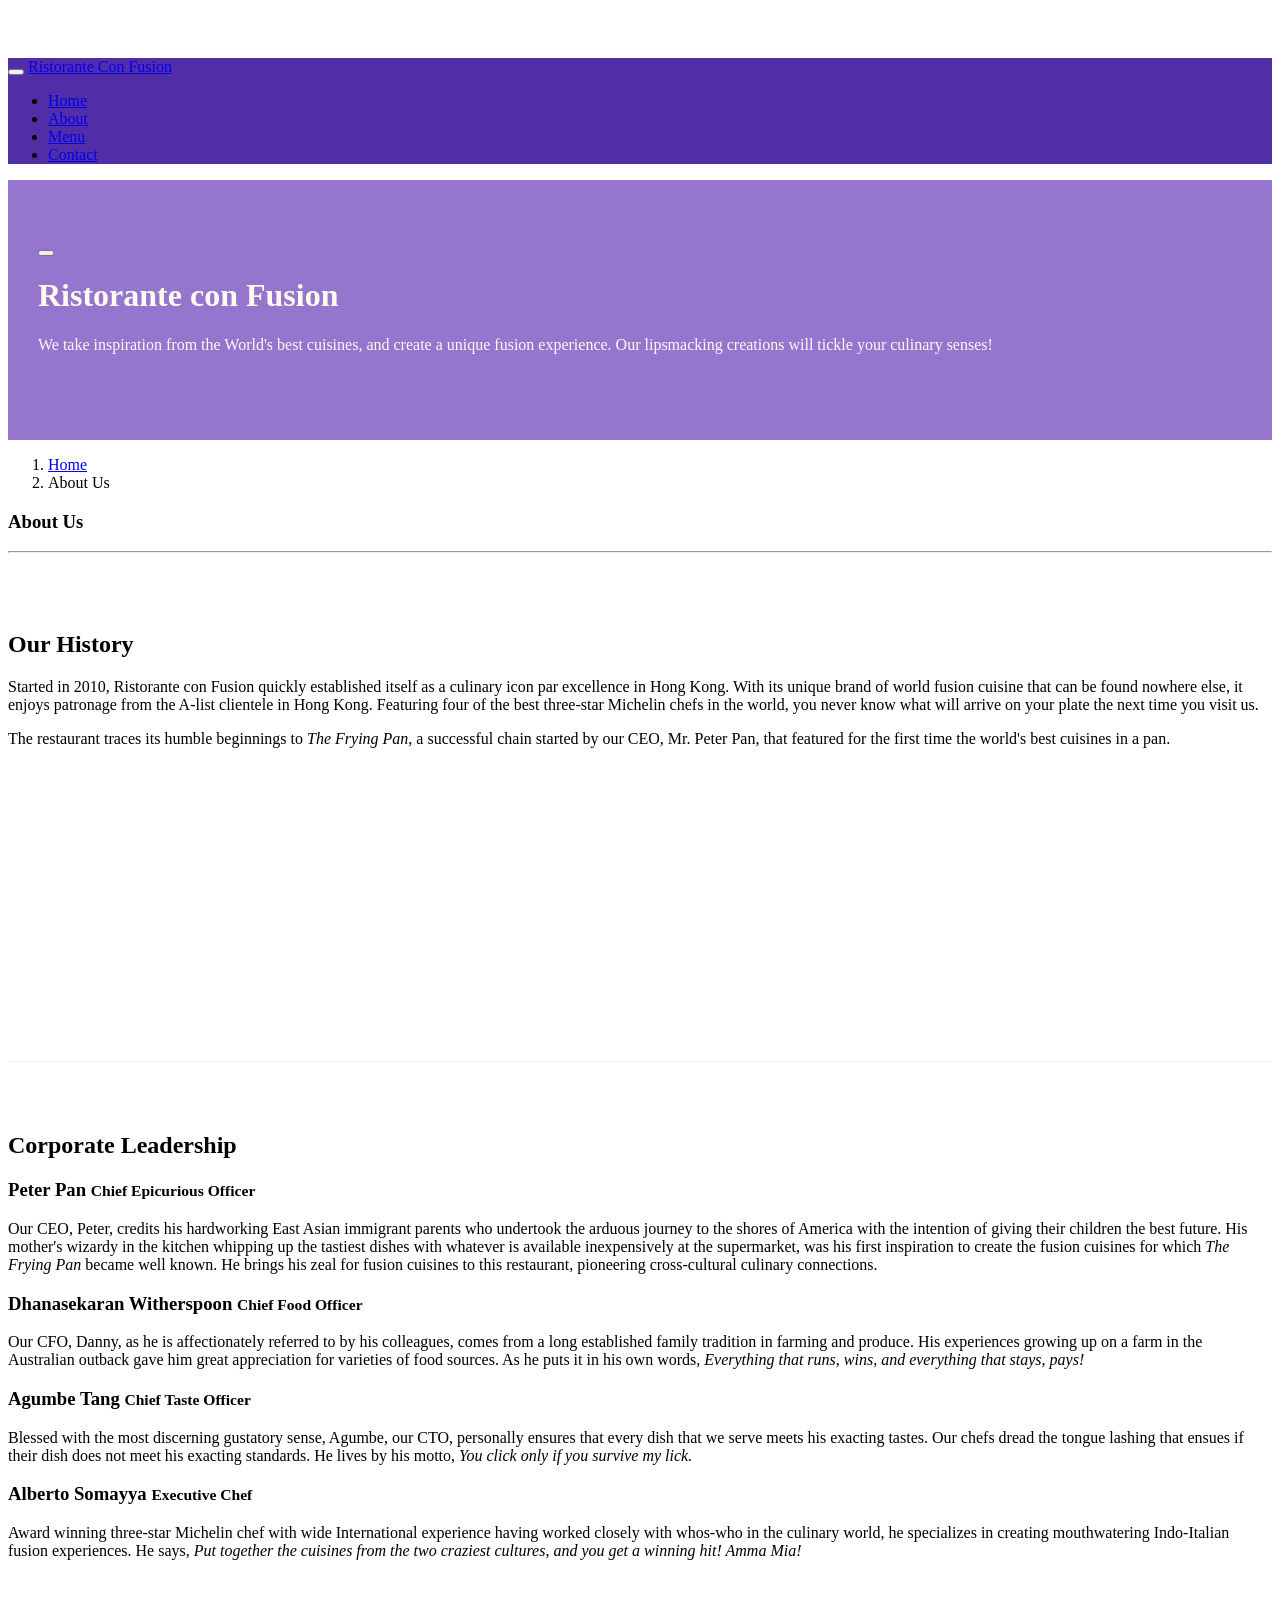
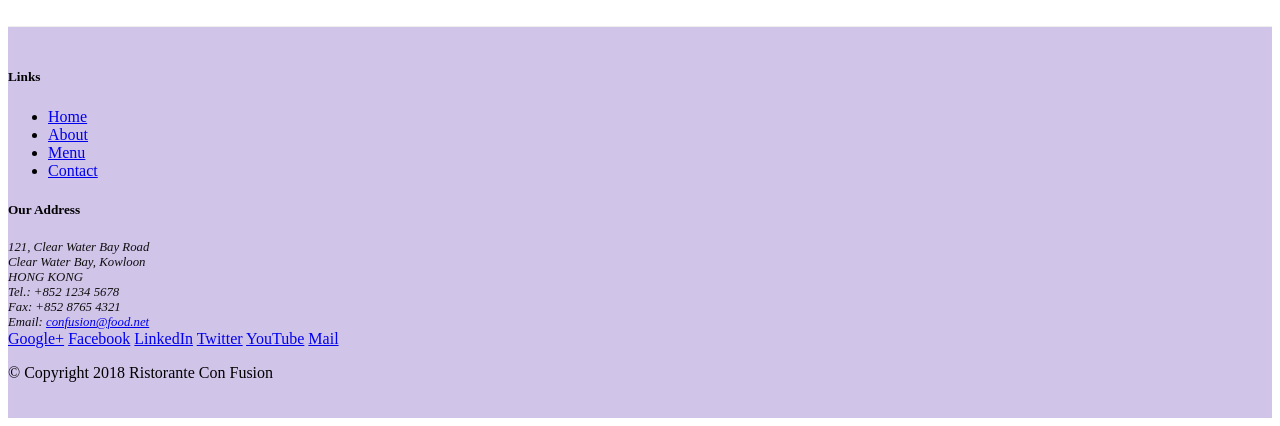
==== aboutus.html @ 4886059e "added navbar" ====
<html lang="en">

<head>
 <!-- Required meta tags always come first -->
        <meta charset="utf-8">
        <meta name="viewport" content="width=device-width, initial-scale=1, shrink-to-fit=no">
        <meta http-equiv="x-ua-compatible" content="ie=edge">
    



        
        <!-- Bootstrap CSS -->
        <link rel="stylesheet" href="node_modules/bootstrap/dist/css/bootstrap.min.css">
        <link href="css/style.css" rel="stylesheet">
        <link rel="stylesheet" href="node_modules/font-awesome/css/font-awesome.min.css">
        <link rel="stylesheet" href="node_modules/bootstrap-social/bootstrap-social.css">
    <title>Ristorante Con Fusion: About Us</title>

    <style>
        .row-header{
    margin:0px auto;
    padding:0px;
}

.row-content {
    margin:0px auto;
    padding: 50px 0px 50px 0px;
    border-bottom: 1px ridge;
    min-height:400px;
}

.footer{
    background-color: #D1C4E9;
    margin:0px auto;
    padding: 20px 0px 20px 0px;
}
.jumbotron {
    padding:70px 30px 70px 30px;
    margin:0px auto;
    background: #9575CD ;
    color:floralwhite;
}

address{
    font-size:80%;
    margin:0px;
    color:#0f0f0f;
}

    </style>
</head>

<body>
    <nav class="navbar navbar-dark navbar-expand-sm bg-primary fixed-top">
        <div class="container">
            <button class="navbar-toggler" type="button" data-toggle="collapse" data-target="#Navbar">
                <span class="navbar-toggler-icon"></span>
            </button>
           <a class="navbar-brand" href="#">Ristorante Con Fusion</a>
            <div class="collapse navbar-collapse" id="Navbar">
                <ul class="navbar-nav mr-auto">
                    <li class="nav-item active"><a class="nav-link" href="./index.html">Home</a></li>
                    <li class="nav-item"><a class="nav-link" href="#">About</a></li>
                    <li class="nav-item"><a class="nav-link" href="#">Menu</a></li>
                    <li class="nav-item"><a class="nav-link" href="#">Contact</a></li>
                </ul>  
            </div>              
        </div>
    </nav>
    <header class="jumbotron">
        <div class="container">
            <button class="navbar-toggler" type="button" data-toggle="collapse" data-target="#Navbar">
                <span class="navbar-toggler-icon"></span>
            </button>
            <div class="row row-header">
                <div class="col-12 col-sm-6">
                    <h1>Ristorante con Fusion</h1>
                    <p>We take inspiration from the World's best cuisines, and create a unique fusion experience. Our lipsmacking creations will tickle your culinary senses!</p>
                </div>
                <div class="col-12 col-sm">
                </div>
            </div>
        </div>
    </header>

    <div class="container">
        <div class="row">
            <div class="col-12">
                <ol class="col-12 breadcrumb">
                    <li class="breadcrumb-item"><a href="./index.html">Home</a></li>
                    <li class="breadcrumb-item active">About Us</li>
                </ol>
               <h3>About Us</h3>
               <hr>
            </div>
        </div>

        <div class="row-content">
            <div class="col-12 col-sm-6">
                <h2>Our History</h2>
                <p>Started in 2010, Ristorante con Fusion quickly established itself as a culinary icon par excellence in Hong Kong. With its unique brand of world fusion cuisine that can be found nowhere else, it enjoys patronage from the A-list clientele in Hong Kong.  Featuring four of the best three-star Michelin chefs in the world, you never know what will arrive on your plate the next time you visit us.</p>
                <p>The restaurant traces its humble beginnings to <em>The Frying Pan</em>, a successful chain started by our CEO, Mr. Peter Pan, that featured for the first time the world's best cuisines in a pan.</p>
            </div>
            <div>
            </div>
        </div>


        <div class="row-content">
            <div class="col-12">
                <h2>Corporate Leadership</h2>
                <h3>Peter Pan <small>Chief Epicurious Officer</small></h3>
                <p class="d-none d-sm-block">Our CEO, Peter, credits his hardworking East Asian immigrant parents who undertook the arduous journey to the shores of America with the intention of giving their children the best future. His mother's wizardy in the kitchen whipping up the tastiest dishes with whatever is available inexpensively at the supermarket, was his first inspiration to create the fusion cuisines for which <em>The Frying Pan</em> became well known. He brings his zeal for fusion cuisines to this restaurant, pioneering cross-cultural culinary connections.</p>
                <h3>Dhanasekaran Witherspoon <small>Chief Food Officer</small></h3>
                <p class="d-none d-sm-block">Our CFO, Danny, as he is affectionately referred to by his colleagues, comes from a long established family tradition in farming and produce. His experiences growing up on a farm in the Australian outback gave him great appreciation for varieties of food sources. As he puts it in his own words, <em>Everything that runs, wins, and everything that stays, pays!</em></p>
                <h3>Agumbe Tang <small>Chief Taste Officer</small></h3>
                <p class="d-none d-sm-block">Blessed with the most discerning gustatory sense, Agumbe, our CTO, personally ensures that every dish that we serve meets his exacting tastes. Our chefs dread the tongue lashing that ensues if their dish does not meet his exacting standards. He lives by his motto, <em>You click only if you survive my lick.</em></p>
                <h3>Alberto Somayya <small>Executive Chef</small></h3>
                <p class="d-none d-sm-block">Award winning three-star Michelin chef with wide International experience having worked closely with whos-who in the culinary world, he specializes in creating mouthwatering Indo-Italian fusion experiences. He says, <em>Put together the cuisines from the two craziest cultures, and you get a winning hit! Amma Mia!</em></p>
            </div>
       </div>

    </div>

    <footer class="footer">
        <div class="container">
            <div class="row">             
                <div class="col-4 offset-1 col-sm-2">
                    <h5>Links</h5>
                    <ul class="list-unstyled">
                        <li><a href="#">Home</a></li>
                        <li><a href="#">About</a></li>
                        <li><a href="#">Menu</a></li>
                        <li><a href="#">Contact</a></li>
                    </ul>
                </div>
                <div class="col-7 col-sm-5">
                    <h5>Our Address</h5>
                    <address>
		              121, Clear Water Bay Road<br>
		              Clear Water Bay, Kowloon<br>
		              HONG KONG<br>
		              Tel.: +852 1234 5678<br>
		              Fax: +852 8765 4321<br>
		              Email: <a href="mailto:confusion@food.net">confusion@food.net</a>
		           </address>
                </div>
                <div class="col-12 col-sm-4 align-self-center">
                    <div class="text-center">
                        <a href="http://google.com/+">Google+</a>
                        <a href="http://www.facebook.com/profile.php?id=">Facebook</a>
                        <a href="http://www.linkedin.com/in/">LinkedIn</a>
                        <a href="http://twitter.com/">Twitter</a>
                        <a href="http://youtube.com/">YouTube</a>
                        <a href="mailto:">Mail</a>
                    </div>
                </div>
           </div>
           <div class="row justify-content-center">             
                <div class="col-auto">
                    <p>© Copyright 2018 Ristorante Con Fusion</p>
                </div>
           </div>
        </div>
    </footer>
    <!-- jQuery first, then Popper.js, then Bootstrap JS. -->
    <script src="node_modules/jquery/dist/jquery.slim.min.js"></script>
    <script src="node_modules/popper.js/dist/umd/popper.min.js"></script>
    <script src="node_modules/bootstrap/dist/js/bootstrap.min.js"></script>
</body>

</html>
---- css/style.css ----
.row-header{
    margin:0px auto;
    padding:0px;
}

.row-content {
    margin:0px auto;
    padding: 50px 0px 50px 0px;
    border-bottom: 1px ridge;
    min-height:400px;
}

.footer{
    background-color: #D1C4E9;
    margin:0px auto;
    padding: 20px 0px 20px 0px;
}
.jumbotron {
    padding:70px 30px 70px 30px;
    margin:0px auto;
    background: #9575CD ;
    color:floralwhite;
}

address{
    font-size:80%;
    margin:0px;
    color:#0f0f0f;
}
body{
    padding:50px 0px 0px 0px;
    z-index:0;
}

.navbar-dark {
     background-color: #512DA8;
}
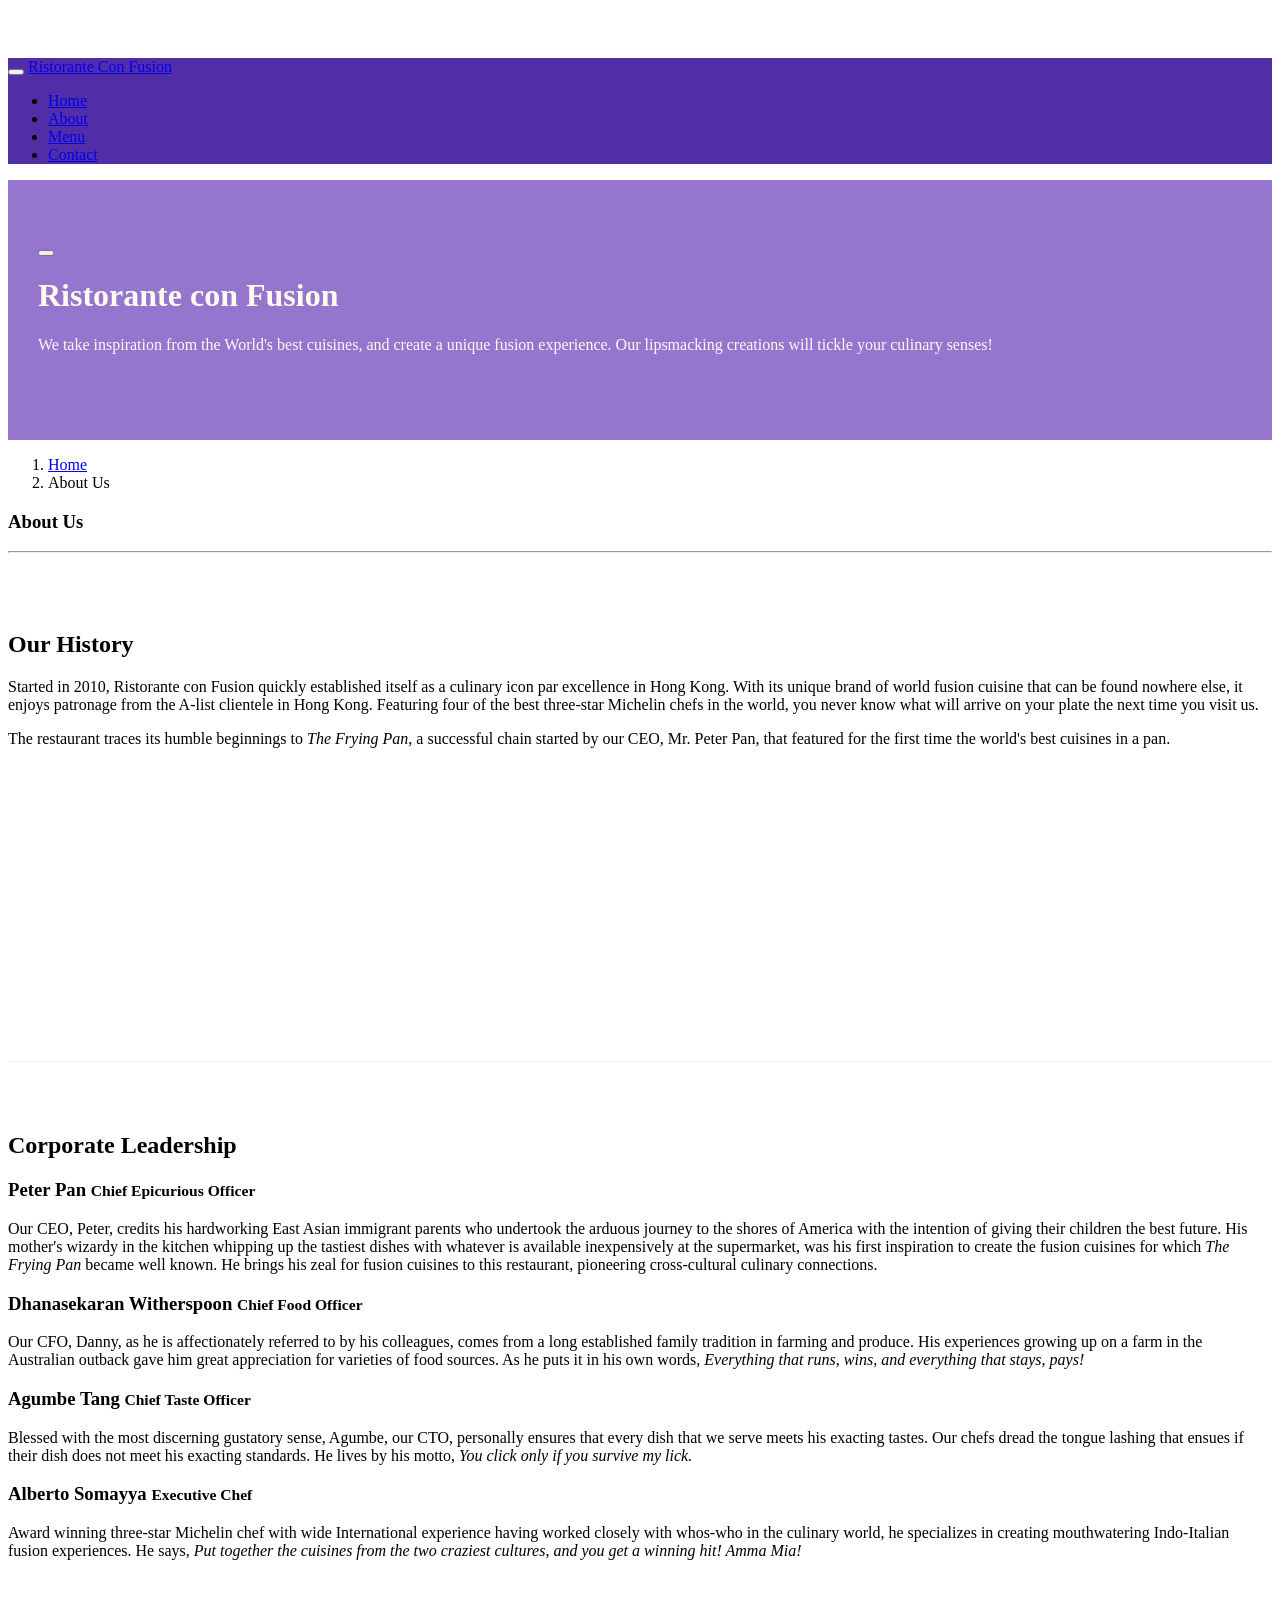
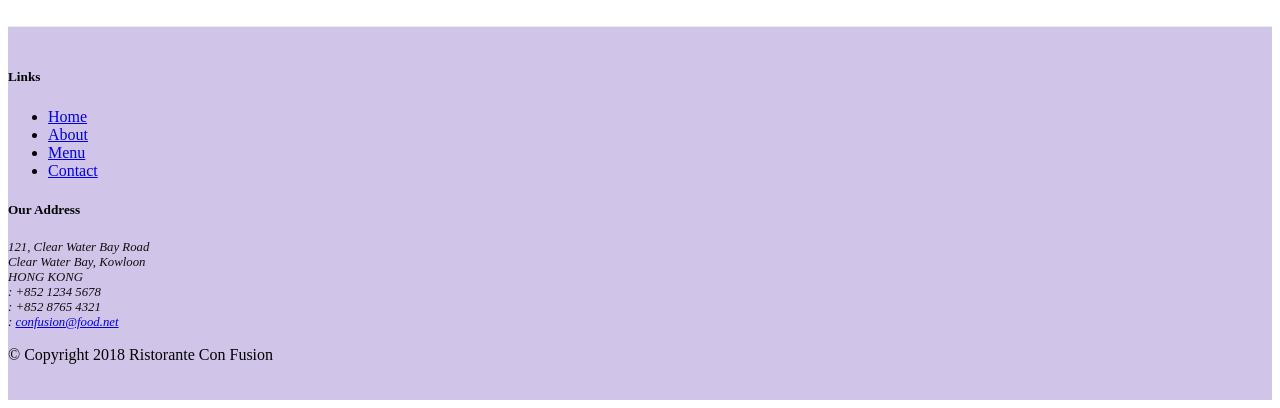
==== commit 86fcb82d: "icon fonts" ====
--- a/aboutus.html
+++ b/aboutus.html
@@ -60,10 +60,10 @@
            <a class="navbar-brand" href="#">Ristorante Con Fusion</a>
             <div class="collapse navbar-collapse" id="Navbar">
                 <ul class="navbar-nav mr-auto">
-                    <li class="nav-item active"><a class="nav-link" href="./index.html">Home</a></li>
-                    <li class="nav-item"><a class="nav-link" href="#">About</a></li>
-                    <li class="nav-item"><a class="nav-link" href="#">Menu</a></li>
-                    <li class="nav-item"><a class="nav-link" href="#">Contact</a></li>
+                    <li class="nav-item"><a class="nav-link" href="./index.html"><span class="fa fa-home fa-lg"></span> Home</a></li>
+                    <li class="nav-item active"><a class="nav-link" href="#"><span class="fa fa-info fa-lg"></span> About</a></li>
+                    <li class="nav-item"><a class="nav-link" href="#"><span class="fa fa-list fa-lg"></span> Menu</a></li>
+                    <li class="nav-item"><a class="nav-link" href="#"><span class="fa fa-address-card fa-lg"></span> Contact</a></li>
                 </ul>  
             </div>              
         </div>
@@ -140,21 +140,23 @@
                     <address>
 		              121, Clear Water Bay Road<br>
 		              Clear Water Bay, Kowloon<br>
-		              HONG KONG<br>
-		              Tel.: +852 1234 5678<br>
-		              Fax: +852 8765 4321<br>
-		              Email: <a href="mailto:confusion@food.net">confusion@food.net</a>
+                      HONG KONG<br>
+                      <i class="fa fa-phone fa-lg"></i>: +852 1234 5678<br>
+                      <i class="fa fa-fax fa-lg"></i>: +852 8765 4321<br>
+                      <i class="fa fa-envelope fa-lg"></i>: 
+                      <a href="mailto:confusion@food.net">confusion@food.net</a>
 		           </address>
                 </div>
                 <div class="col-12 col-sm-4 align-self-center">
                     <div class="text-center">
-                        <a href="http://google.com/+">Google+</a>
-                        <a href="http://www.facebook.com/profile.php?id=">Facebook</a>
-                        <a href="http://www.linkedin.com/in/">LinkedIn</a>
-                        <a href="http://twitter.com/">Twitter</a>
-                        <a href="http://youtube.com/">YouTube</a>
-                        <a href="mailto:">Mail</a>
+                        <a class="btn btn-social-icon btn-google" href="http://google.com/+"><i class="fa fa-google-plus"></i></a>
+                        <a class="btn btn-social-icon btn-facebook" href="http://www.facebook.com/profile.php?id="><i class="fa fa-facebook"></i></a>
+                        <a class="btn btn-social-icon btn-linkedin" href="http://www.linkedin.com/in/"><i class="fa fa-linkedin"></i></a>
+                        <a class="btn btn-social-icon btn-twitter" href="http://twitter.com/"><i class="fa fa-twitter"></i></a>
+                        <a class="btn btn-social-icon btn-google" href="http://youtube.com/"><i class="fa fa-youtube"></i></a>
+                        <a class="btn btn-social-icon" href="mailto:"><i class="fa fa-envelope-o"></i></a>
                     </div>
+
                 </div>
            </div>
            <div class="row justify-content-center">             
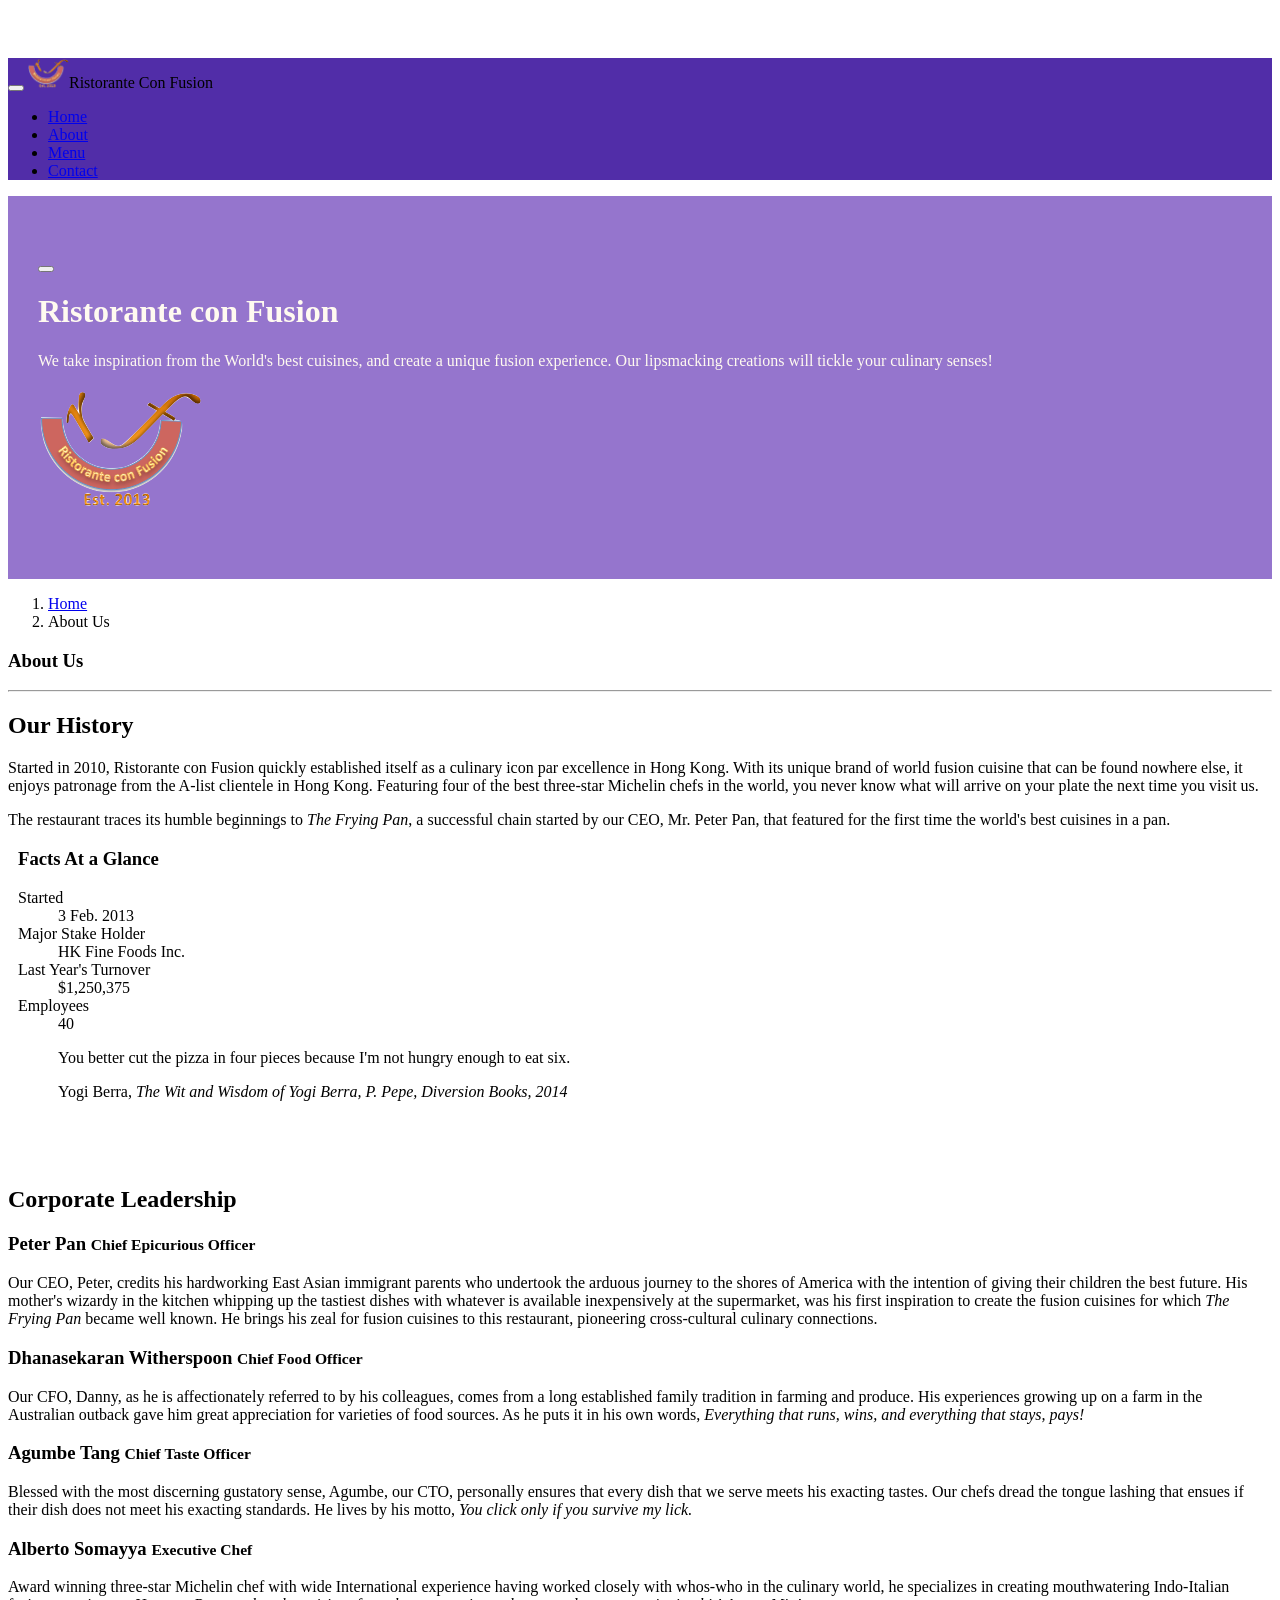
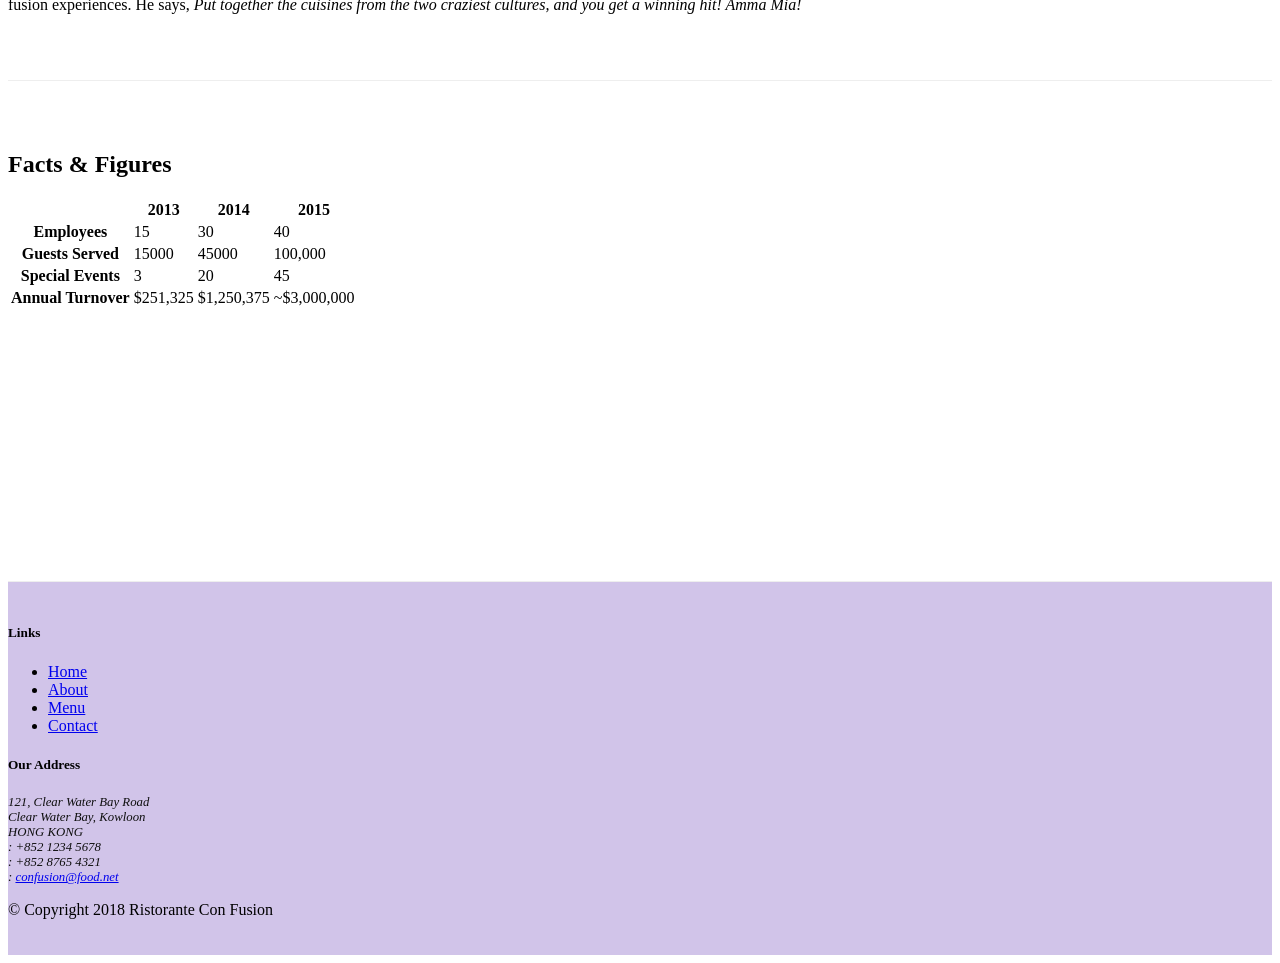
==== commit f42ddbb6: "Bootstrapcssdone" ====
--- a/aboutus.html
+++ b/aboutus.html
@@ -57,13 +57,13 @@
             <button class="navbar-toggler" type="button" data-toggle="collapse" data-target="#Navbar">
                 <span class="navbar-toggler-icon"></span>
             </button>
-           <a class="navbar-brand" href="#">Ristorante Con Fusion</a>
+            <a class="navbar-brand mr-auto" href="#"><img src="img/logo.png" height="30" width="41"></a>Ristorante Con Fusion
             <div class="collapse navbar-collapse" id="Navbar">
                 <ul class="navbar-nav mr-auto">
                     <li class="nav-item"><a class="nav-link" href="./index.html"><span class="fa fa-home fa-lg"></span> Home</a></li>
                     <li class="nav-item active"><a class="nav-link" href="#"><span class="fa fa-info fa-lg"></span> About</a></li>
                     <li class="nav-item"><a class="nav-link" href="#"><span class="fa fa-list fa-lg"></span> Menu</a></li>
-                    <li class="nav-item"><a class="nav-link" href="#"><span class="fa fa-address-card fa-lg"></span> Contact</a></li>
+                    <li class="nav-item"><a class="nav-link" href="./contactus.html"><span class="fa fa-address-card fa-lg"></span> Contact</a></li>
                 </ul>  
             </div>              
         </div>
@@ -78,7 +78,8 @@
                     <h1>Ristorante con Fusion</h1>
                     <p>We take inspiration from the World's best cuisines, and create a unique fusion experience. Our lipsmacking creations will tickle your culinary senses!</p>
                 </div>
-                <div class="col-12 col-sm">
+                <div class="col-12 col-sm align-self-center">
+                    <img src="img/logo.png" class="img-fluid">
                 </div>
             </div>
         </div>
@@ -96,13 +97,40 @@
             </div>
         </div>
 
-        <div class="row-content">
+        <div class="row">
             <div class="col-12 col-sm-6">
                 <h2>Our History</h2>
                 <p>Started in 2010, Ristorante con Fusion quickly established itself as a culinary icon par excellence in Hong Kong. With its unique brand of world fusion cuisine that can be found nowhere else, it enjoys patronage from the A-list clientele in Hong Kong.  Featuring four of the best three-star Michelin chefs in the world, you never know what will arrive on your plate the next time you visit us.</p>
                 <p>The restaurant traces its humble beginnings to <em>The Frying Pan</em>, a successful chain started by our CEO, Mr. Peter Pan, that featured for the first time the world's best cuisines in a pan.</p>
             </div>
-            <div>
+            <div class=" col-12 col-sm-6">
+                <div class="card">
+                    <h3 class="card-header bg-primary text-white">Facts At a Glance</h3>
+                    <div class="card-body">
+                        <dl class="row">
+                            <dt class="col-6">Started</dt>
+                            <dd class="col-6">3 Feb. 2013</dd>
+                            <dt class="col-6">Major Stake Holder</dt>
+                            <dd class="col-6">HK Fine Foods Inc.</dd>
+                            <dt class="col-6">Last Year's Turnover</dt>
+                            <dd class="col-6">$1,250,375</dd>
+                            <dt class="col-6">Employees</dt>
+                            <dd class="col-6">40</dd>
+                        </dl>
+                    </div>
+                </div>
+            </div>
+            <div class="col-12">
+                <div class="card card-body bg-light">
+                    <blockquote class="blockquote">
+                        <p class="mb-0">You better cut the pizza in four pieces because
+                            I'm not hungry enough to eat six.</p>
+                        <footer class="blockquote-footer">Yogi Berra,
+                            <cite title="Source Title">The Wit and Wisdom of Yogi Berra,
+                            P. Pepe, Diversion Books, 2014</cite>
+                        </footer>
+                    </blockquote>
+                </div>
             </div>
         </div>
 
@@ -120,6 +148,53 @@
                 <p class="d-none d-sm-block">Award winning three-star Michelin chef with wide International experience having worked closely with whos-who in the culinary world, he specializes in creating mouthwatering Indo-Italian fusion experiences. He says, <em>Put together the cuisines from the two craziest cultures, and you get a winning hit! Amma Mia!</em></p>
             </div>
        </div>
+       <div class="row row-content">
+        <div class="col-12 col-sm-9">
+            <h2>Facts &amp; Figures</h2>
+            <div class="table-responsive">
+                <table class="table table-striped">
+                    <thead class="thead-dark">
+                        <tr>
+                            <th>&nbsp;</th>
+                            <th>2013</th>
+                            <th>2014</th>
+                            <th>2015</th>
+                        </tr>
+                    </thead>
+                    <tbody>
+                        <tr>
+                            <th>Employees</th>
+                            <td>15</td>
+                            <td>30</td>
+                            <td>40</td>
+                        </tr>
+                        <tr>
+                            <th>Guests Served</th>
+                            <td>15000</td>
+                            <td>45000</td>
+                            <td>100,000</td>
+                        </tr>
+                        <tr>
+                            <th>Special Events</th>
+                            <td>3</td>
+                            <td>20</td>
+                            <td>45</td>
+                        </tr>
+                        <tr>
+                            <th>Annual Turnover</th>
+                            <td>$251,325</td>
+                            <td>$1,250,375</td>
+                            <td>~$3,000,000</td>
+                        </tr>
+                    </tbody>
+                </table>
+            </div>
+        </div>
+         <div class="col-12 col-sm-3">
+           
+         </div>
+   </div> 
+
 
     </div>
 
--- a/css/style.css
+++ b/css/style.css
@@ -35,3 +35,15 @@
 .navbar-dark {
      background-color: #512DA8;
 }
+#card
+{
+    background-color: yellow;
+}
+#table
+{
+    background-color: rgb(189, 177, 73);
+}
+.card
+{
+    margin: 10px;
+}
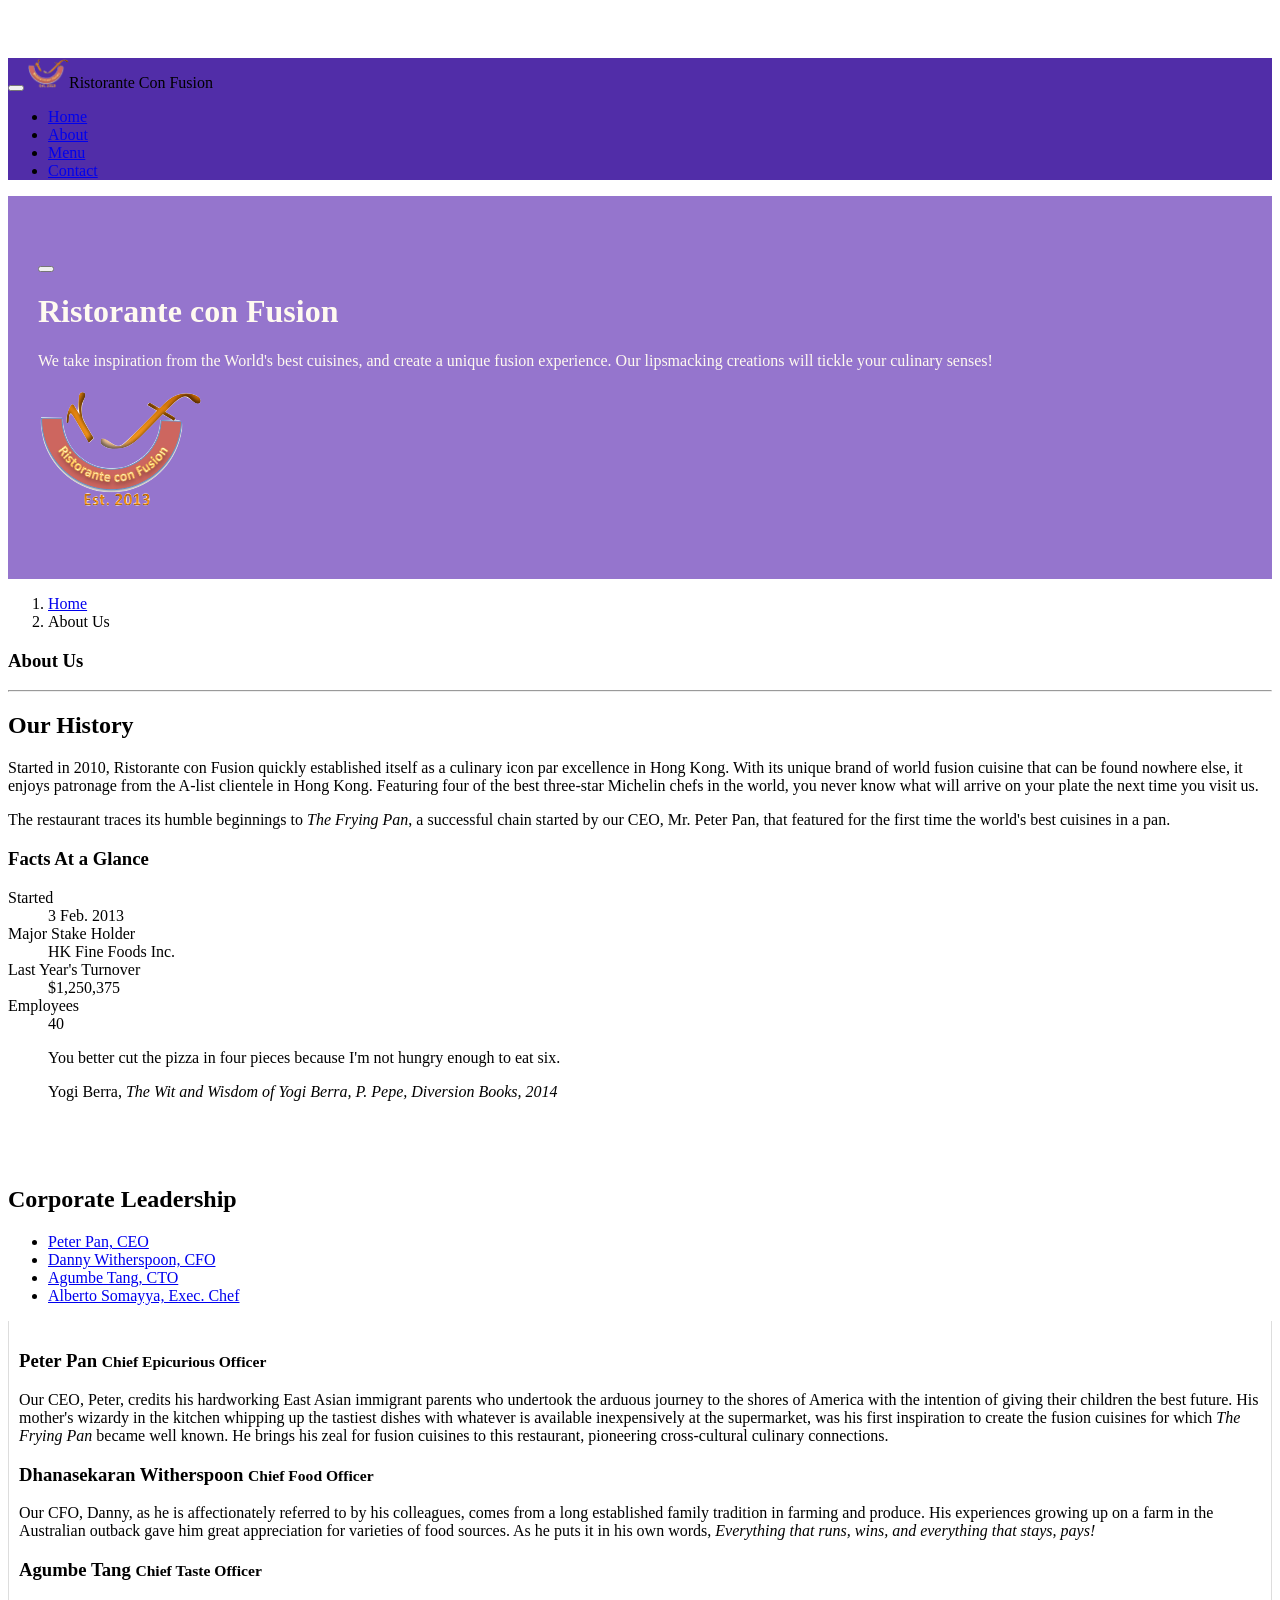
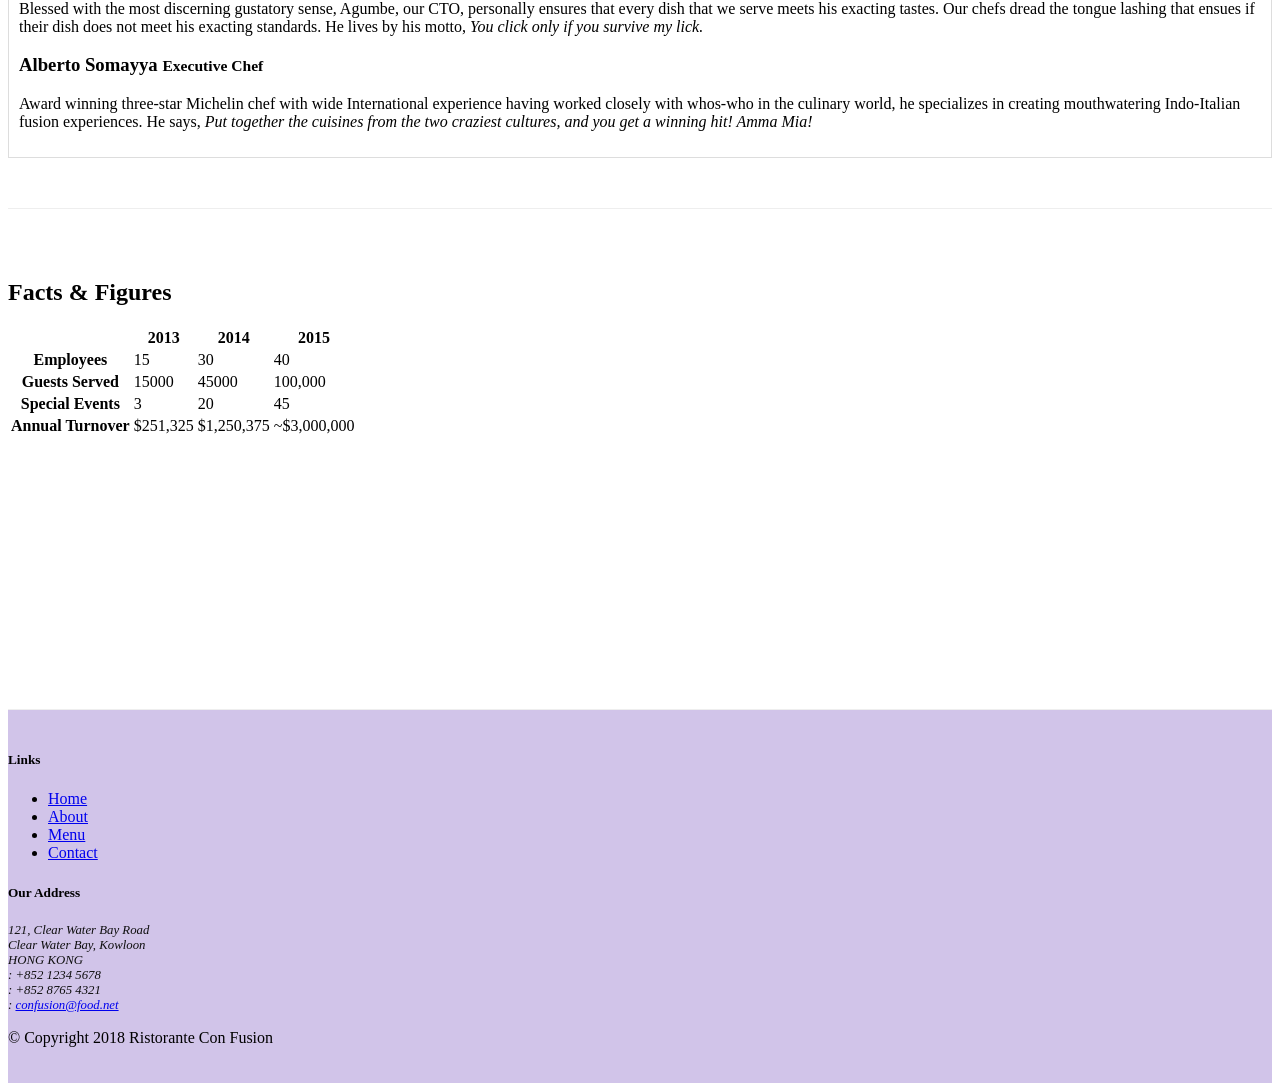
==== commit a7cac4cb: "bootstrap completed" ====
--- a/aboutus.html
+++ b/aboutus.html
@@ -17,39 +17,7 @@
         <link rel="stylesheet" href="node_modules/bootstrap-social/bootstrap-social.css">
     <title>Ristorante Con Fusion: About Us</title>
 
-    <style>
-        .row-header{
-    margin:0px auto;
-    padding:0px;
-}
-
-.row-content {
-    margin:0px auto;
-    padding: 50px 0px 50px 0px;
-    border-bottom: 1px ridge;
-    min-height:400px;
-}
-
-.footer{
-    background-color: #D1C4E9;
-    margin:0px auto;
-    padding: 20px 0px 20px 0px;
-}
-.jumbotron {
-    padding:70px 30px 70px 30px;
-    margin:0px auto;
-    background: #9575CD ;
-    color:floralwhite;
-}
-
-address{
-    font-size:80%;
-    margin:0px;
-    color:#0f0f0f;
-}
-
-    </style>
-</head>
+ </head>
 
 <body>
     <nav class="navbar navbar-dark navbar-expand-sm bg-primary fixed-top">
@@ -138,14 +106,49 @@
         <div class="row-content">
             <div class="col-12">
                 <h2>Corporate Leadership</h2>
-                <h3>Peter Pan <small>Chief Epicurious Officer</small></h3>
-                <p class="d-none d-sm-block">Our CEO, Peter, credits his hardworking East Asian immigrant parents who undertook the arduous journey to the shores of America with the intention of giving their children the best future. His mother's wizardy in the kitchen whipping up the tastiest dishes with whatever is available inexpensively at the supermarket, was his first inspiration to create the fusion cuisines for which <em>The Frying Pan</em> became well known. He brings his zeal for fusion cuisines to this restaurant, pioneering cross-cultural culinary connections.</p>
-                <h3>Dhanasekaran Witherspoon <small>Chief Food Officer</small></h3>
-                <p class="d-none d-sm-block">Our CFO, Danny, as he is affectionately referred to by his colleagues, comes from a long established family tradition in farming and produce. His experiences growing up on a farm in the Australian outback gave him great appreciation for varieties of food sources. As he puts it in his own words, <em>Everything that runs, wins, and everything that stays, pays!</em></p>
-                <h3>Agumbe Tang <small>Chief Taste Officer</small></h3>
-                <p class="d-none d-sm-block">Blessed with the most discerning gustatory sense, Agumbe, our CTO, personally ensures that every dish that we serve meets his exacting tastes. Our chefs dread the tongue lashing that ensues if their dish does not meet his exacting standards. He lives by his motto, <em>You click only if you survive my lick.</em></p>
-                <h3>Alberto Somayya <small>Executive Chef</small></h3>
-                <p class="d-none d-sm-block">Award winning three-star Michelin chef with wide International experience having worked closely with whos-who in the culinary world, he specializes in creating mouthwatering Indo-Italian fusion experiences. He says, <em>Put together the cuisines from the two craziest cultures, and you get a winning hit! Amma Mia!</em></p>
+                
+                <ul class="nav nav-tabs">
+                    <li class="nav-item">
+                      <a class="nav-link active" href="#peter"
+                        role="tab" data-toggle="tab">Peter Pan, CEO</a>
+                    </li>
+                    <li class="nav-item">
+                      <a class="nav-link" href="#danny" role="tab"
+                        data-toggle="tab">Danny Witherspoon, CFO</a>
+                    </li>
+                    <li class="nav-item">
+                      <a class="nav-link" href="#agumbe"role="tab"
+                        data-toggle="tab">Agumbe Tang, CTO</a>
+                    </li>
+                    <li class="nav-item">
+                      <a class="nav-link" href="#alberto" role="tab"
+                        data-toggle="tab">Alberto Somayya, Exec. Chef</a>
+                    </li>
+                </ul>
+                <div class="tab-content">
+                    <div role="tabpanel" class="tab-pane fade show active" id="peter">
+                        <h3>Peter Pan <small>Chief Epicurious Officer</small></h3>
+                        <p class="d-none d-sm-block">Our CEO, Peter, credits his hardworking East Asian immigrant parents who undertook the arduous journey to the shores of America with the intention of giving their children the best future. His mother's wizardy in the kitchen whipping up the tastiest dishes with whatever is available inexpensively at the supermarket, was his first inspiration to create the fusion cuisines for which <em>The Frying Pan</em> became well known. He brings his zeal for fusion cuisines to this restaurant, pioneering cross-cultural culinary connections.</p>
+                    </div>
+                    <div role="tabpanel" class="tab-pane fade show" id="danny">
+                        <h3>Dhanasekaran Witherspoon <small>Chief Food Officer</small></h3>
+                        <p class="d-none d-sm-block">Our CFO, Danny, as he is affectionately referred to by his colleagues, comes from a long established family tradition in farming and produce. His experiences growing up on a farm in the Australian outback gave him great appreciation for varieties of food sources. As he puts it in his own words, <em>Everything that runs, wins, and everything that stays, pays!</em></p>
+                   </div>
+                    <div role="tabpanel" class="tab-pane fade show" id="agumbe">
+                        <h3>Agumbe Tang <small>Chief Taste Officer</small></h3>
+                        <p class="d-none d-sm-block">Blessed with the most discerning gustatory sense, Agumbe, our CTO, personally ensures that every dish that we serve meets his exacting tastes. Our chefs dread the tongue lashing that ensues if their dish does not meet his exacting standards. He lives by his motto, <em>You click only if you survive my lick.</em></p>
+                    </div>
+                    <div role="tabpanel" class="tab-pane fade show" id="alberto">                
+                        <h3>Alberto Somayya <small>Executive Chef</small></h3>
+                        <p class="d-none d-sm-block">Award winning three-star Michelin chef with wide International experience having worked closely with whos-who in the culinary world, he specializes in creating mouthwatering Indo-Italian fusion experiences. He says, <em>Put together the cuisines from the two craziest cultures, and you get a winning hit! Amma Mia!</em></p>
+                    </div>
+                 
+                
+                
+                    
+    
+                </div>
+               
             </div>
        </div>
        <div class="row row-content">
--- a/css/style.css
+++ b/css/style.css
@@ -38,12 +38,57 @@
 #card
 {
     background-color: yellow;
+    padding-bottom: 10px;
 }
 #table
 {
     background-color: rgb(189, 177, 73);
 }
-.card
+#reservation{
+    margin-top: 20px;
+    margin-bottom: 20px;
+}
+.tab-content {
+    border-left: 1px solid #ddd;
+    border-right: 1px solid #ddd;
+    border-bottom: 1px solid #ddd;
+    padding: 10px;
+}
+
+.carousel {
+    background:#512DA8;
+}
+
+.carousel-item {
+  height: 300px;
+}
+
+.carousel-item img {
+    position: absolute;
+    top: 0;
+    left: 0;
+    min-height: 300px;
+}
+.area
 {
-    margin: 10px;
+    padding: 15px;
+}
+.red
+{
+    background-color: red;
+}
+#carouselButton {
+    right:0px;
+    position: absolute;
+    bottom: 0px;
+    z-index: 1;
+}
+.modal-header
+{
+    background-color:  #512DA8;
+    color:floralwhite;
+}
+.modal-body
+{
+    background-color: #D1C4E9;
 }
